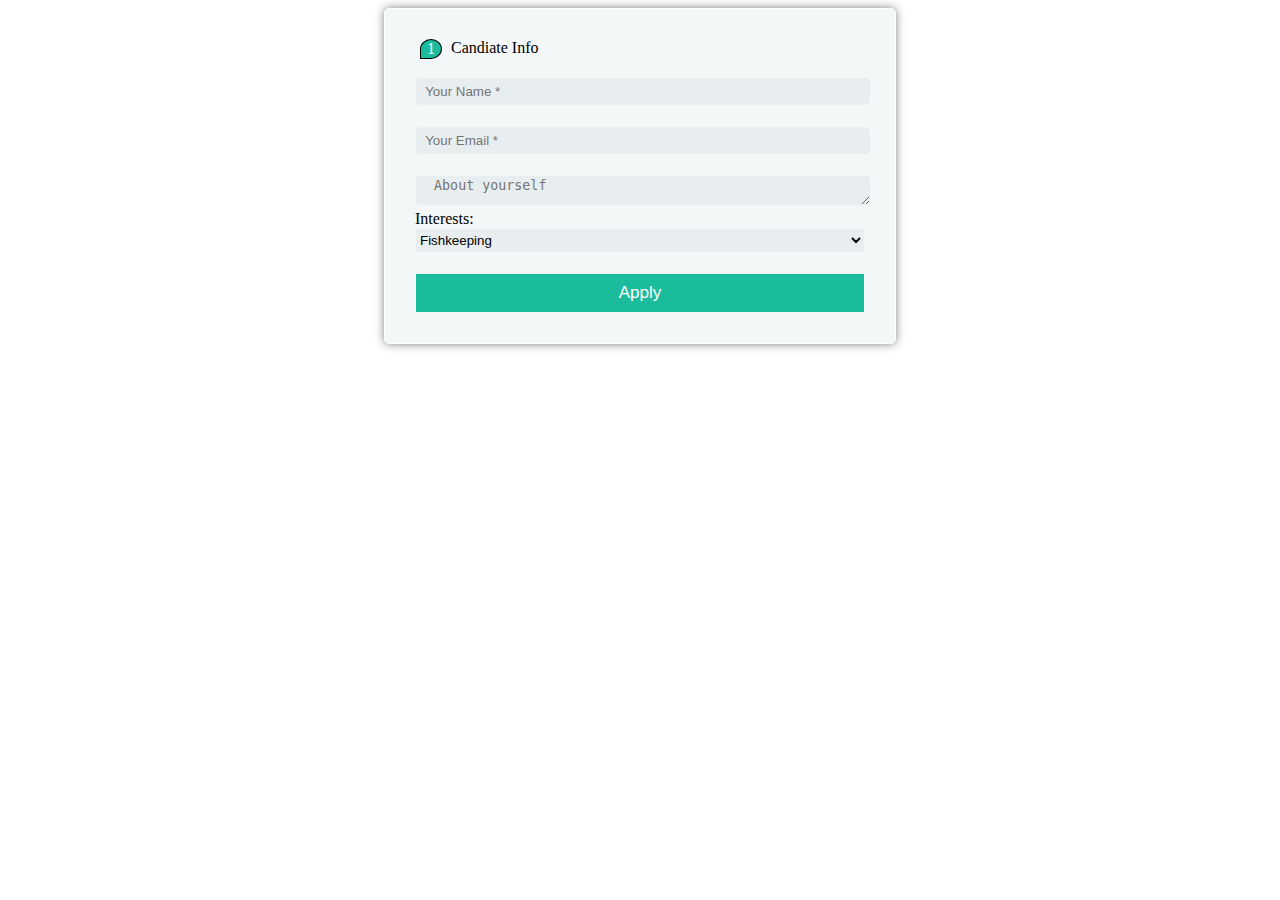
==== fancy-form/index.html @ 7fbaf651 "add fancy form" ====
<!DOCTYPE html>
<html>
<head>
	<title></title>

	<link href='https://fonts.googleapis.com/css?family=Spicy+Rice' rel='stylesheet' type='text/css'>
	<script src="https://ajax.googleapis.com/ajax/libs/jquery/3.2.1/jquery.min.js"></script>
	<script src="validation.js"></script>
	<link rel="stylesheet" href="style.css">
</head>
<body>
<div class="container">
	<div class="legend">
		<span class="number">1</span> 
		<span class="header-word">Candiate Info</span>
	</div>
	
	<input type="text" name="fullName" placeholder="  Your Name *">
	<input type="email" name="email" placeholder="  Your Email *">
	<textarea name="about" placeholder="  About yourself"></textarea>
	<div>
		<label>Interests:</label>
		<select name="" id="selectList">
			<optgroup label="Indoors">
				<option value="fishkeeping">Fishkeeping</option>
				<option value="reading">Reading</option>
				<option value="boxing">Boxing</option>
				<option value="debate">Debate</option>
				<option value="gaming">Gaming</option>
				<option value="snooker">Snooker</option>
				<option value="other_indoor">Other</option>
			</optgroup>
			<optgroup label="Outdoors">
				<option value="football">Football</option>
				<option value="swimming">Swimming</option>
				<option value="fishing">Fishing</option>
				<option value="climbing">Climbing</option>
				<option value="cycling">Cycling</option>
				<option value="other_outdoor">Other</option>	
			</optgroup>
		</select>
	</div>
	<input type="submit" value="Apply">
</div>

</body>
</html>
---- fancy-form/style.css ----
.container{
	max-width: 450px;
	margin: auto;
	padding: 30px;
	box-shadow: 0px 0px 10px rgba(0,0,0,0.5);
	background-color: #F4F7F8;	
	text-align: center;
	border-radius: 5px;
	border: 1px solid white;

}

.legend{
	width: 31%;
}
.header-word{
	padding-left: 20px;
}
.number{
	position: absolute;
	border: 1px solid black;
	border-radius: 50% 50% 50% 0;
	width: 20px;
	margin-left: -11px;
	background-color: #1ABC9C;
	color: white;
}
input, select{
	display: block;
	margin: auto;
	width: 100%;
	border-radius: 5px;
	border: 1px solid #F4F7F8;
	margin-top: 20px;
	height: 25px;
	background-color: #E8EEEF;
}
textarea{
	width: 100%;
	border-radius: 5px 5px 0 5px;
	border: 1px solid #F4F7F8;
	margin-top: 20px;
	height: 25px;
	background-color: #E8EEEF;
}
label{
	float: left;
}
#selectList{
	margin-top: 0px;
	width: 100%;
}
input[type ="submit"]{
	background-color: #1ABC9C;
	width: 100%;
	border-radius: 0;
	height: 40px;
	color: #FFF;
	font-size: 17px;
}
/* option{
	color: #CA9427;
} */
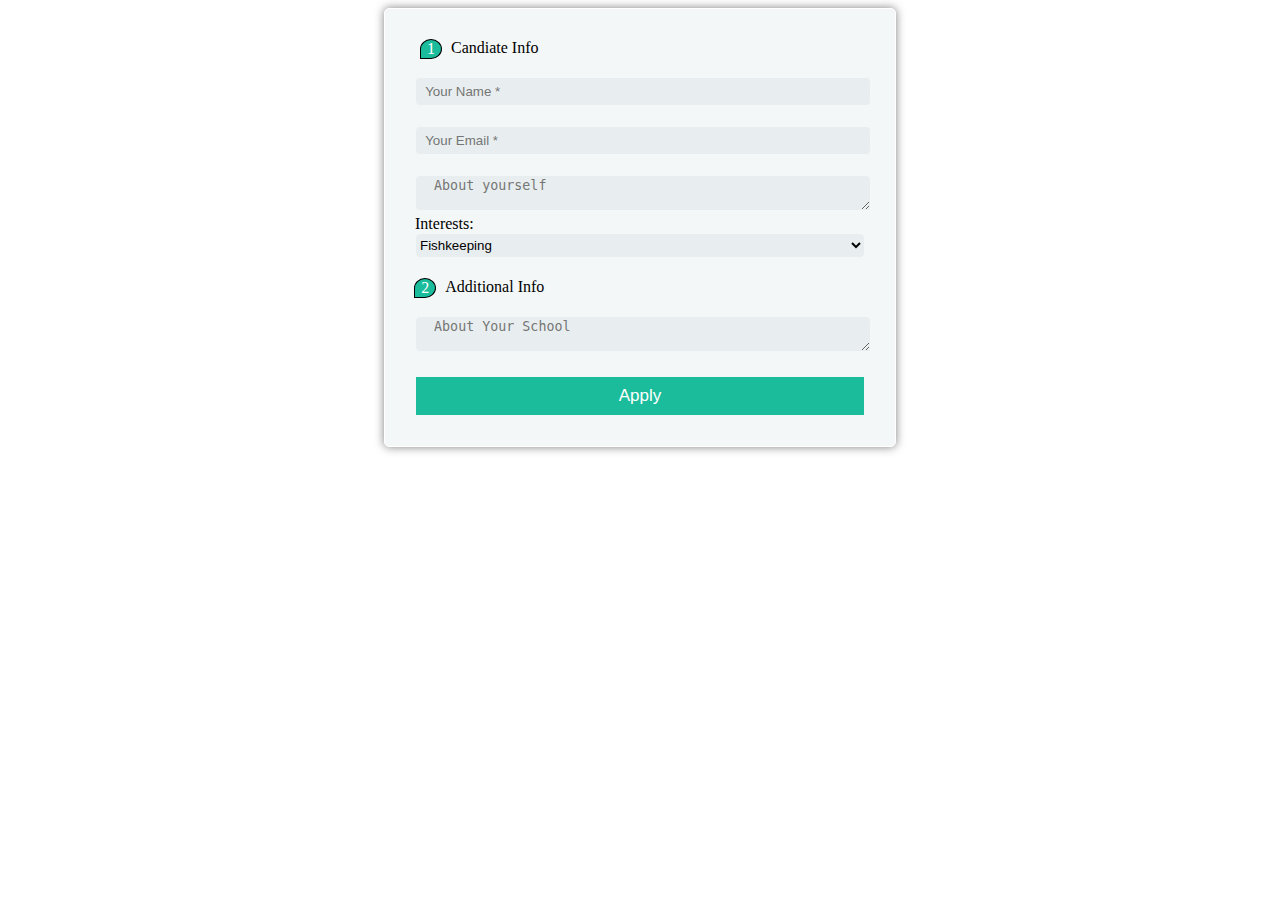
==== commit bec0b758: "layout complete" ====
--- a/fancy-form/index.html
+++ b/fancy-form/index.html
@@ -10,37 +10,44 @@
 </head>
 <body>
 <div class="container">
-	<div class="legend">
-		<span class="number">1</span> 
-		<span class="header-word">Candiate Info</span>
-	</div>
-	
-	<input type="text" name="fullName" placeholder="  Your Name *">
-	<input type="email" name="email" placeholder="  Your Email *">
-	<textarea name="about" placeholder="  About yourself"></textarea>
-	<div>
-		<label>Interests:</label>
-		<select name="" id="selectList">
-			<optgroup label="Indoors">
-				<option value="fishkeeping">Fishkeeping</option>
-				<option value="reading">Reading</option>
-				<option value="boxing">Boxing</option>
-				<option value="debate">Debate</option>
-				<option value="gaming">Gaming</option>
-				<option value="snooker">Snooker</option>
-				<option value="other_indoor">Other</option>
-			</optgroup>
-			<optgroup label="Outdoors">
-				<option value="football">Football</option>
-				<option value="swimming">Swimming</option>
-				<option value="fishing">Fishing</option>
-				<option value="climbing">Climbing</option>
-				<option value="cycling">Cycling</option>
-				<option value="other_outdoor">Other</option>	
-			</optgroup>
-		</select>
-	</div>
-	<input type="submit" value="Apply">
+	<form action="" class="sign-up-form">
+		<div class="legend">
+			<span class="number">1</span> 
+			<span class="header-word">Candiate Info</span>
+		</div>
+		
+		<input type="text" name="fullName" placeholder="  Your Name *">
+		<input type="email" name="email" placeholder="  Your Email *">
+		<textarea name="about" placeholder="  About yourself"></textarea>
+		<div class="select-wrapper">
+			<label>Interests:</label>
+			<select name="" id="selectList">
+				<optgroup label="Indoors">
+					<option value="fishkeeping">Fishkeeping</option>
+					<option value="reading">Reading</option>
+					<option value="boxing">Boxing</option>
+					<option value="debate">Debate</option>
+					<option value="gaming">Gaming</option>
+					<option value="snooker">Snooker</option>
+					<option value="other_indoor">Other</option>
+				</optgroup>
+				<optgroup label="Outdoors">
+					<option value="football">Football</option>
+					<option value="swimming">Swimming</option>
+					<option value="fishing">Fishing</option>
+					<option value="climbing">Climbing</option>
+					<option value="cycling">Cycling</option>
+					<option value="other_outdoor">Other</option>	
+				</optgroup>
+			</select>
+		</div>
+		<div class="legend">
+			<span class="number">2</span> 
+			<span class="header-word">Additional Info</span>
+		</div>
+		<textarea name="about" placeholder="  About Your School"></textarea>
+		<input type="submit" value="Apply">
+	</form>
 </div>
 
 </body>
--- a/fancy-form/style.css
+++ b/fancy-form/style.css
@@ -40,7 +40,7 @@
 	border-radius: 5px 5px 0 5px;
 	border: 1px solid #F4F7F8;
 	margin-top: 20px;
-	height: 25px;
+	height: 30px;
 	background-color: #E8EEEF;
 }
 label{
@@ -60,4 +60,7 @@
 }
 /* option{
 	color: #CA9427;
-} */+} */
+.select-wrapper{
+	margin-bottom: 20px;
+}